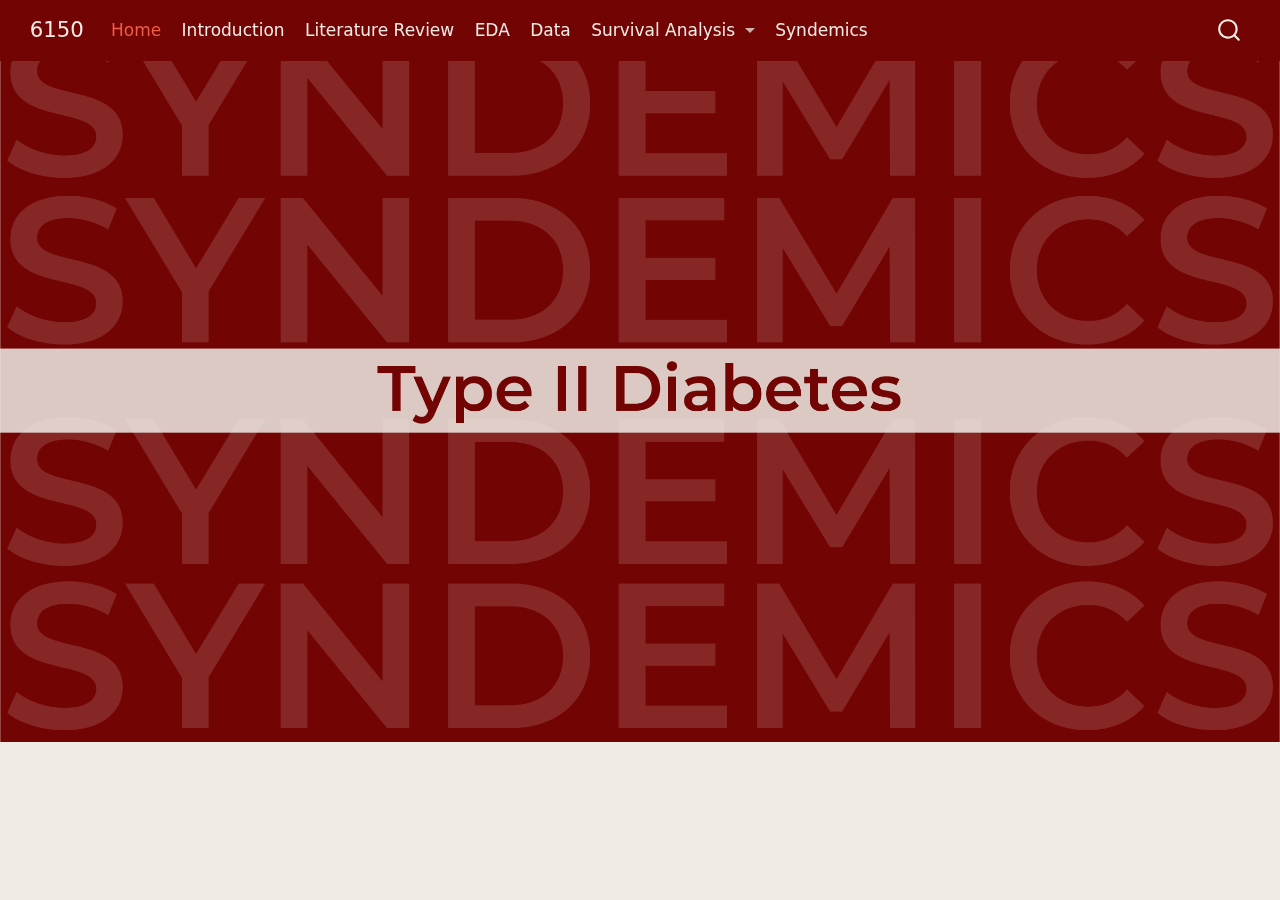
==== index.html @ aed1082f "initial website" ====
<!DOCTYPE html>
<html xmlns="http://www.w3.org/1999/xhtml" lang="en" xml:lang="en"><head>

<meta charset="utf-8">
<meta name="generator" content="quarto-1.4.553">

<meta name="viewport" content="width=device-width, initial-scale=1.0, user-scalable=yes">


<title>6150 - Full Page Image</title>
<style>
code{white-space: pre-wrap;}
span.smallcaps{font-variant: small-caps;}
div.columns{display: flex; gap: min(4vw, 1.5em);}
div.column{flex: auto; overflow-x: auto;}
div.hanging-indent{margin-left: 1.5em; text-indent: -1.5em;}
ul.task-list{list-style: none;}
ul.task-list li input[type="checkbox"] {
  width: 0.8em;
  margin: 0 0.8em 0.2em -1em; /* quarto-specific, see https://github.com/quarto-dev/quarto-cli/issues/4556 */ 
  vertical-align: middle;
}
</style>


<script src="site_libs/quarto-nav/quarto-nav.js"></script>
<script src="site_libs/quarto-nav/headroom.min.js"></script>
<script src="site_libs/clipboard/clipboard.min.js"></script>
<script src="site_libs/quarto-search/autocomplete.umd.js"></script>
<script src="site_libs/quarto-search/fuse.min.js"></script>
<script src="site_libs/quarto-search/quarto-search.js"></script>
<meta name="quarto:offset" content="./">
<script src="site_libs/quarto-html/quarto.js"></script>
<script src="site_libs/quarto-html/popper.min.js"></script>
<script src="site_libs/quarto-html/tippy.umd.min.js"></script>
<script src="site_libs/quarto-html/anchor.min.js"></script>
<link href="site_libs/quarto-html/tippy.css" rel="stylesheet">
<link href="site_libs/quarto-html/quarto-syntax-highlighting.css" rel="stylesheet" id="quarto-text-highlighting-styles">
<script src="site_libs/bootstrap/bootstrap.min.js"></script>
<link href="site_libs/bootstrap/bootstrap-icons.css" rel="stylesheet">
<link href="site_libs/bootstrap/bootstrap.min.css" rel="stylesheet" id="quarto-bootstrap" data-mode="light">
<script id="quarto-search-options" type="application/json">{
  "location": "navbar",
  "copy-button": false,
  "collapse-after": 3,
  "panel-placement": "end",
  "type": "overlay",
  "limit": 50,
  "keyboard-shortcut": [
    "f",
    "/",
    "s"
  ],
  "show-item-context": false,
  "language": {
    "search-no-results-text": "No results",
    "search-matching-documents-text": "matching documents",
    "search-copy-link-title": "Copy link to search",
    "search-hide-matches-text": "Hide additional matches",
    "search-more-match-text": "more match in this document",
    "search-more-matches-text": "more matches in this document",
    "search-clear-button-title": "Clear",
    "search-text-placeholder": "",
    "search-detached-cancel-button-title": "Cancel",
    "search-submit-button-title": "Submit",
    "search-label": "Search"
  }
}</script>


</head>

<body class="nav-fixed">

<div id="quarto-search-results"></div>
  <header id="quarto-header" class="headroom fixed-top">
    <nav class="navbar navbar-expand-lg " data-bs-theme="dark">
      <div class="navbar-container container-fluid">
      <div class="navbar-brand-container mx-auto">
    <a class="navbar-brand" href="./index.html">
    <span class="navbar-title">6150</span>
    </a>
  </div>
            <div id="quarto-search" class="" title="Search"></div>
          <button class="navbar-toggler" type="button" data-bs-toggle="collapse" data-bs-target="#navbarCollapse" aria-controls="navbarCollapse" aria-expanded="false" aria-label="Toggle navigation" onclick="if (window.quartoToggleHeadroom) { window.quartoToggleHeadroom(); }">
  <span class="navbar-toggler-icon"></span>
</button>
          <div class="collapse navbar-collapse" id="navbarCollapse">
            <ul class="navbar-nav navbar-nav-scroll me-auto">
  <li class="nav-item">
    <a class="nav-link active" href="./index.html" aria-current="page"> 
<span class="menu-text">Home</span></a>
  </li>  
  <li class="nav-item">
    <a class="nav-link" href="./introduction.html"> 
<span class="menu-text">Introduction</span></a>
  </li>  
  <li class="nav-item">
    <a class="nav-link" href="./lit_review.html"> 
<span class="menu-text">Literature Review</span></a>
  </li>  
  <li class="nav-item">
    <a class="nav-link" href="./eda.html"> 
<span class="menu-text">EDA</span></a>
  </li>  
  <li class="nav-item">
    <a class="nav-link" href="./data.html"> 
<span class="menu-text">Data</span></a>
  </li>  
  <li class="nav-item dropdown ">
    <a class="nav-link dropdown-toggle" href="#" id="nav-menu-survival-analysis" role="button" data-bs-toggle="dropdown" aria-expanded="false">
 <span class="menu-text">Survival Analysis</span>
    </a>
    <ul class="dropdown-menu" aria-labelledby="nav-menu-survival-analysis">    
        <li>
    <a class="dropdown-item" href="./survival_analysis/demographics_analysis.html">
 <span class="dropdown-text">Demographics Survival Analysis</span></a>
  </li>  
        <li>
    <a class="dropdown-item" href="./survival_analysis/health_behavior_survival.html">
 <span class="dropdown-text">Dietary Survival Analysis</span></a>
  </li>  
        <li>
    <a class="dropdown-item" href="./survival_analysis/questionnaire_analysis.html">
 <span class="dropdown-text">Questionnaire Survival Analysis</span></a>
  </li>  
        <li>
    <a class="dropdown-item" href="./survival_analysis/lab_analysis.html">
 <span class="dropdown-text">Laboratory Survival Analysis</span></a>
  </li>  
    </ul>
  </li>
  <li class="nav-item">
    <a class="nav-link" href="./syndemics.html"> 
<span class="menu-text">Syndemics</span></a>
  </li>  
</ul>
          </div> <!-- /navcollapse -->
          <div class="quarto-navbar-tools">
</div>
      </div> <!-- /container-fluid -->
    </nav>
</header>
<!-- content -->
<div id="quarto-content" class="quarto-container page-columns page-rows-contents page-layout-article page-navbar">
<!-- sidebar -->
<!-- margin-sidebar -->
    <div id="quarto-margin-sidebar" class="sidebar margin-sidebar">
        
    </div>
<!-- main -->
<main class="content" id="quarto-document-content">

<header id="title-block-header" class="quarto-title-block default">
<div class="quarto-title">
<h1 class="title">Full Page Image</h1>
</div>



<div class="quarto-title-meta">

    
  
    
  </div>
  


</header>


<div style="position: absolute; top: 0; left: 0; width: 100%; height: 100%; overflow: hidden;">
<p><img src="images/6150_website_header_4.png" alt="Full Page Image" style="width: 100%; height: 100%; object-fit: cover;"></p>
</div>



</main> <!-- /main -->
<script id="quarto-html-after-body" type="application/javascript">
window.document.addEventListener("DOMContentLoaded", function (event) {
  const toggleBodyColorMode = (bsSheetEl) => {
    const mode = bsSheetEl.getAttribute("data-mode");
    const bodyEl = window.document.querySelector("body");
    if (mode === "dark") {
      bodyEl.classList.add("quarto-dark");
      bodyEl.classList.remove("quarto-light");
    } else {
      bodyEl.classList.add("quarto-light");
      bodyEl.classList.remove("quarto-dark");
    }
  }
  const toggleBodyColorPrimary = () => {
    const bsSheetEl = window.document.querySelector("link#quarto-bootstrap");
    if (bsSheetEl) {
      toggleBodyColorMode(bsSheetEl);
    }
  }
  toggleBodyColorPrimary();  
  const icon = "";
  const anchorJS = new window.AnchorJS();
  anchorJS.options = {
    placement: 'right',
    icon: icon
  };
  anchorJS.add('.anchored');
  const isCodeAnnotation = (el) => {
    for (const clz of el.classList) {
      if (clz.startsWith('code-annotation-')) {                     
        return true;
      }
    }
    return false;
  }
  const clipboard = new window.ClipboardJS('.code-copy-button', {
    text: function(trigger) {
      const codeEl = trigger.previousElementSibling.cloneNode(true);
      for (const childEl of codeEl.children) {
        if (isCodeAnnotation(childEl)) {
          childEl.remove();
        }
      }
      return codeEl.innerText;
    }
  });
  clipboard.on('success', function(e) {
    // button target
    const button = e.trigger;
    // don't keep focus
    button.blur();
    // flash "checked"
    button.classList.add('code-copy-button-checked');
    var currentTitle = button.getAttribute("title");
    button.setAttribute("title", "Copied!");
    let tooltip;
    if (window.bootstrap) {
      button.setAttribute("data-bs-toggle", "tooltip");
      button.setAttribute("data-bs-placement", "left");
      button.setAttribute("data-bs-title", "Copied!");
      tooltip = new bootstrap.Tooltip(button, 
        { trigger: "manual", 
          customClass: "code-copy-button-tooltip",
          offset: [0, -8]});
      tooltip.show();    
    }
    setTimeout(function() {
      if (tooltip) {
        tooltip.hide();
        button.removeAttribute("data-bs-title");
        button.removeAttribute("data-bs-toggle");
        button.removeAttribute("data-bs-placement");
      }
      button.setAttribute("title", currentTitle);
      button.classList.remove('code-copy-button-checked');
    }, 1000);
    // clear code selection
    e.clearSelection();
  });
    var localhostRegex = new RegExp(/^(?:http|https):\/\/localhost\:?[0-9]*\//);
    var mailtoRegex = new RegExp(/^mailto:/);
      var filterRegex = new RegExp('/' + window.location.host + '/');
    var isInternal = (href) => {
        return filterRegex.test(href) || localhostRegex.test(href) || mailtoRegex.test(href);
    }
    // Inspect non-navigation links and adorn them if external
 	var links = window.document.querySelectorAll('a[href]:not(.nav-link):not(.navbar-brand):not(.toc-action):not(.sidebar-link):not(.sidebar-item-toggle):not(.pagination-link):not(.no-external):not([aria-hidden]):not(.dropdown-item):not(.quarto-navigation-tool)');
    for (var i=0; i<links.length; i++) {
      const link = links[i];
      if (!isInternal(link.href)) {
        // undo the damage that might have been done by quarto-nav.js in the case of
        // links that we want to consider external
        if (link.dataset.originalHref !== undefined) {
          link.href = link.dataset.originalHref;
        }
      }
    }
  function tippyHover(el, contentFn, onTriggerFn, onUntriggerFn) {
    const config = {
      allowHTML: true,
      maxWidth: 500,
      delay: 100,
      arrow: false,
      appendTo: function(el) {
          return el.parentElement;
      },
      interactive: true,
      interactiveBorder: 10,
      theme: 'quarto',
      placement: 'bottom-start',
    };
    if (contentFn) {
      config.content = contentFn;
    }
    if (onTriggerFn) {
      config.onTrigger = onTriggerFn;
    }
    if (onUntriggerFn) {
      config.onUntrigger = onUntriggerFn;
    }
    window.tippy(el, config); 
  }
  const noterefs = window.document.querySelectorAll('a[role="doc-noteref"]');
  for (var i=0; i<noterefs.length; i++) {
    const ref = noterefs[i];
    tippyHover(ref, function() {
      // use id or data attribute instead here
      let href = ref.getAttribute('data-footnote-href') || ref.getAttribute('href');
      try { href = new URL(href).hash; } catch {}
      const id = href.replace(/^#\/?/, "");
      const note = window.document.getElementById(id);
      if (note) {
        return note.innerHTML;
      } else {
        return "";
      }
    });
  }
  const xrefs = window.document.querySelectorAll('a.quarto-xref');
  const processXRef = (id, note) => {
    // Strip column container classes
    const stripColumnClz = (el) => {
      el.classList.remove("page-full", "page-columns");
      if (el.children) {
        for (const child of el.children) {
          stripColumnClz(child);
        }
      }
    }
    stripColumnClz(note)
    if (id === null || id.startsWith('sec-')) {
      // Special case sections, only their first couple elements
      const container = document.createElement("div");
      if (note.children && note.children.length > 2) {
        container.appendChild(note.children[0].cloneNode(true));
        for (let i = 1; i < note.children.length; i++) {
          const child = note.children[i];
          if (child.tagName === "P" && child.innerText === "") {
            continue;
          } else {
            container.appendChild(child.cloneNode(true));
            break;
          }
        }
        if (window.Quarto?.typesetMath) {
          window.Quarto.typesetMath(container);
        }
        return container.innerHTML
      } else {
        if (window.Quarto?.typesetMath) {
          window.Quarto.typesetMath(note);
        }
        return note.innerHTML;
      }
    } else {
      // Remove any anchor links if they are present
      const anchorLink = note.querySelector('a.anchorjs-link');
      if (anchorLink) {
        anchorLink.remove();
      }
      if (window.Quarto?.typesetMath) {
        window.Quarto.typesetMath(note);
      }
      // TODO in 1.5, we should make sure this works without a callout special case
      if (note.classList.contains("callout")) {
        return note.outerHTML;
      } else {
        return note.innerHTML;
      }
    }
  }
  for (var i=0; i<xrefs.length; i++) {
    const xref = xrefs[i];
    tippyHover(xref, undefined, function(instance) {
      instance.disable();
      let url = xref.getAttribute('href');
      let hash = undefined; 
      if (url.startsWith('#')) {
        hash = url;
      } else {
        try { hash = new URL(url).hash; } catch {}
      }
      if (hash) {
        const id = hash.replace(/^#\/?/, "");
        const note = window.document.getElementById(id);
        if (note !== null) {
          try {
            const html = processXRef(id, note.cloneNode(true));
            instance.setContent(html);
          } finally {
            instance.enable();
            instance.show();
          }
        } else {
          // See if we can fetch this
          fetch(url.split('#')[0])
          .then(res => res.text())
          .then(html => {
            const parser = new DOMParser();
            const htmlDoc = parser.parseFromString(html, "text/html");
            const note = htmlDoc.getElementById(id);
            if (note !== null) {
              const html = processXRef(id, note);
              instance.setContent(html);
            } 
          }).finally(() => {
            instance.enable();
            instance.show();
          });
        }
      } else {
        // See if we can fetch a full url (with no hash to target)
        // This is a special case and we should probably do some content thinning / targeting
        fetch(url)
        .then(res => res.text())
        .then(html => {
          const parser = new DOMParser();
          const htmlDoc = parser.parseFromString(html, "text/html");
          const note = htmlDoc.querySelector('main.content');
          if (note !== null) {
            // This should only happen for chapter cross references
            // (since there is no id in the URL)
            // remove the first header
            if (note.children.length > 0 && note.children[0].tagName === "HEADER") {
              note.children[0].remove();
            }
            const html = processXRef(null, note);
            instance.setContent(html);
          } 
        }).finally(() => {
          instance.enable();
          instance.show();
        });
      }
    }, function(instance) {
    });
  }
      let selectedAnnoteEl;
      const selectorForAnnotation = ( cell, annotation) => {
        let cellAttr = 'data-code-cell="' + cell + '"';
        let lineAttr = 'data-code-annotation="' +  annotation + '"';
        const selector = 'span[' + cellAttr + '][' + lineAttr + ']';
        return selector;
      }
      const selectCodeLines = (annoteEl) => {
        const doc = window.document;
        const targetCell = annoteEl.getAttribute("data-target-cell");
        const targetAnnotation = annoteEl.getAttribute("data-target-annotation");
        const annoteSpan = window.document.querySelector(selectorForAnnotation(targetCell, targetAnnotation));
        const lines = annoteSpan.getAttribute("data-code-lines").split(",");
        const lineIds = lines.map((line) => {
          return targetCell + "-" + line;
        })
        let top = null;
        let height = null;
        let parent = null;
        if (lineIds.length > 0) {
            //compute the position of the single el (top and bottom and make a div)
            const el = window.document.getElementById(lineIds[0]);
            top = el.offsetTop;
            height = el.offsetHeight;
            parent = el.parentElement.parentElement;
          if (lineIds.length > 1) {
            const lastEl = window.document.getElementById(lineIds[lineIds.length - 1]);
            const bottom = lastEl.offsetTop + lastEl.offsetHeight;
            height = bottom - top;
          }
          if (top !== null && height !== null && parent !== null) {
            // cook up a div (if necessary) and position it 
            let div = window.document.getElementById("code-annotation-line-highlight");
            if (div === null) {
              div = window.document.createElement("div");
              div.setAttribute("id", "code-annotation-line-highlight");
              div.style.position = 'absolute';
              parent.appendChild(div);
            }
            div.style.top = top - 2 + "px";
            div.style.height = height + 4 + "px";
            div.style.left = 0;
            let gutterDiv = window.document.getElementById("code-annotation-line-highlight-gutter");
            if (gutterDiv === null) {
              gutterDiv = window.document.createElement("div");
              gutterDiv.setAttribute("id", "code-annotation-line-highlight-gutter");
              gutterDiv.style.position = 'absolute';
              const codeCell = window.document.getElementById(targetCell);
              const gutter = codeCell.querySelector('.code-annotation-gutter');
              gutter.appendChild(gutterDiv);
            }
            gutterDiv.style.top = top - 2 + "px";
            gutterDiv.style.height = height + 4 + "px";
          }
          selectedAnnoteEl = annoteEl;
        }
      };
      const unselectCodeLines = () => {
        const elementsIds = ["code-annotation-line-highlight", "code-annotation-line-highlight-gutter"];
        elementsIds.forEach((elId) => {
          const div = window.document.getElementById(elId);
          if (div) {
            div.remove();
          }
        });
        selectedAnnoteEl = undefined;
      };
        // Handle positioning of the toggle
    window.addEventListener(
      "resize",
      throttle(() => {
        elRect = undefined;
        if (selectedAnnoteEl) {
          selectCodeLines(selectedAnnoteEl);
        }
      }, 10)
    );
    function throttle(fn, ms) {
    let throttle = false;
    let timer;
      return (...args) => {
        if(!throttle) { // first call gets through
            fn.apply(this, args);
            throttle = true;
        } else { // all the others get throttled
            if(timer) clearTimeout(timer); // cancel #2
            timer = setTimeout(() => {
              fn.apply(this, args);
              timer = throttle = false;
            }, ms);
        }
      };
    }
      // Attach click handler to the DT
      const annoteDls = window.document.querySelectorAll('dt[data-target-cell]');
      for (const annoteDlNode of annoteDls) {
        annoteDlNode.addEventListener('click', (event) => {
          const clickedEl = event.target;
          if (clickedEl !== selectedAnnoteEl) {
            unselectCodeLines();
            const activeEl = window.document.querySelector('dt[data-target-cell].code-annotation-active');
            if (activeEl) {
              activeEl.classList.remove('code-annotation-active');
            }
            selectCodeLines(clickedEl);
            clickedEl.classList.add('code-annotation-active');
          } else {
            // Unselect the line
            unselectCodeLines();
            clickedEl.classList.remove('code-annotation-active');
          }
        });
      }
  const findCites = (el) => {
    const parentEl = el.parentElement;
    if (parentEl) {
      const cites = parentEl.dataset.cites;
      if (cites) {
        return {
          el,
          cites: cites.split(' ')
        };
      } else {
        return findCites(el.parentElement)
      }
    } else {
      return undefined;
    }
  };
  var bibliorefs = window.document.querySelectorAll('a[role="doc-biblioref"]');
  for (var i=0; i<bibliorefs.length; i++) {
    const ref = bibliorefs[i];
    const citeInfo = findCites(ref);
    if (citeInfo) {
      tippyHover(citeInfo.el, function() {
        var popup = window.document.createElement('div');
        citeInfo.cites.forEach(function(cite) {
          var citeDiv = window.document.createElement('div');
          citeDiv.classList.add('hanging-indent');
          citeDiv.classList.add('csl-entry');
          var biblioDiv = window.document.getElementById('ref-' + cite);
          if (biblioDiv) {
            citeDiv.innerHTML = biblioDiv.innerHTML;
          }
          popup.appendChild(citeDiv);
        });
        return popup.innerHTML;
      });
    }
  }
});
</script>
</div> <!-- /content -->




</body></html>
---- site_libs/quarto-html/tippy.css ----
.tippy-box[data-animation=fade][data-state=hidden]{opacity:0}[data-tippy-root]{max-width:calc(100vw - 10px)}.tippy-box{position:relative;background-color:#333;color:#fff;border-radius:4px;font-size:14px;line-height:1.4;white-space:normal;outline:0;transition-property:transform,visibility,opacity}.tippy-box[data-placement^=top]>.tippy-arrow{bottom:0}.tippy-box[data-placement^=top]>.tippy-arrow:before{bottom:-7px;left:0;border-width:8px 8px 0;border-top-color:initial;transform-origin:center top}.tippy-box[data-placement^=bottom]>.tippy-arrow{top:0}.tippy-box[data-placement^=bottom]>.tippy-arrow:before{top:-7px;left:0;border-width:0 8px 8px;border-bottom-color:initial;transform-origin:center bottom}.tippy-box[data-placement^=left]>.tippy-arrow{right:0}.tippy-box[data-placement^=left]>.tippy-arrow:before{border-width:8px 0 8px 8px;border-left-color:initial;right:-7px;transform-origin:center left}.tippy-box[data-placement^=right]>.tippy-arrow{left:0}.tippy-box[data-placement^=right]>.tippy-arrow:before{left:-7px;border-width:8px 8px 8px 0;border-right-color:initial;transform-origin:center right}.tippy-box[data-inertia][data-state=visible]{transition-timing-function:cubic-bezier(.54,1.5,.38,1.11)}.tippy-arrow{width:16px;height:16px;color:#333}.tippy-arrow:before{content:"";position:absolute;border-color:transparent;border-style:solid}.tippy-content{position:relative;padding:5px 9px;z-index:1}
---- site_libs/quarto-html/quarto-syntax-highlighting.css ----
/* quarto syntax highlight colors */
:root {
  --quarto-hl-ot-color: #003B4F;
  --quarto-hl-at-color: #657422;
  --quarto-hl-ss-color: #20794D;
  --quarto-hl-an-color: #5E5E5E;
  --quarto-hl-fu-color: #4758AB;
  --quarto-hl-st-color: #20794D;
  --quarto-hl-cf-color: #003B4F;
  --quarto-hl-op-color: #5E5E5E;
  --quarto-hl-er-color: #AD0000;
  --quarto-hl-bn-color: #AD0000;
  --quarto-hl-al-color: #AD0000;
  --quarto-hl-va-color: #111111;
  --quarto-hl-bu-color: inherit;
  --quarto-hl-ex-color: inherit;
  --quarto-hl-pp-color: #AD0000;
  --quarto-hl-in-color: #5E5E5E;
  --quarto-hl-vs-color: #20794D;
  --quarto-hl-wa-color: #5E5E5E;
  --quarto-hl-do-color: #5E5E5E;
  --quarto-hl-im-color: #00769E;
  --quarto-hl-ch-color: #20794D;
  --quarto-hl-dt-color: #AD0000;
  --quarto-hl-fl-color: #AD0000;
  --quarto-hl-co-color: #5E5E5E;
  --quarto-hl-cv-color: #5E5E5E;
  --quarto-hl-cn-color: #8f5902;
  --quarto-hl-sc-color: #5E5E5E;
  --quarto-hl-dv-color: #AD0000;
  --quarto-hl-kw-color: #003B4F;
}

/* other quarto variables */
:root {
  --quarto-font-monospace: SFMono-Regular, Menlo, Monaco, Consolas, "Liberation Mono", "Courier New", monospace;
}

pre > code.sourceCode > span {
  color: #003B4F;
}

code span {
  color: #003B4F;
}

code.sourceCode > span {
  color: #003B4F;
}

div.sourceCode,
div.sourceCode pre.sourceCode {
  color: #003B4F;
}

code span.ot {
  color: #003B4F;
  font-style: inherit;
}

code span.at {
  color: #657422;
  font-style: inherit;
}

code span.ss {
  color: #20794D;
  font-style: inherit;
}

code span.an {
  color: #5E5E5E;
  font-style: inherit;
}

code span.fu {
  color: #4758AB;
  font-style: inherit;
}

code span.st {
  color: #20794D;
  font-style: inherit;
}

code span.cf {
  color: #003B4F;
  font-style: inherit;
}

code span.op {
  color: #5E5E5E;
  font-style: inherit;
}

code span.er {
  color: #AD0000;
  font-style: inherit;
}

code span.bn {
  color: #AD0000;
  font-style: inherit;
}

code span.al {
  color: #AD0000;
  font-style: inherit;
}

code span.va {
  color: #111111;
  font-style: inherit;
}

code span.bu {
  font-style: inherit;
}

code span.ex {
  font-style: inherit;
}

code span.pp {
  color: #AD0000;
  font-style: inherit;
}

code span.in {
  color: #5E5E5E;
  font-style: inherit;
}

code span.vs {
  color: #20794D;
  font-style: inherit;
}

code span.wa {
  color: #5E5E5E;
  font-style: italic;
}

code span.do {
  color: #5E5E5E;
  font-style: italic;
}

code span.im {
  color: #00769E;
  font-style: inherit;
}

code span.ch {
  color: #20794D;
  font-style: inherit;
}

code span.dt {
  color: #AD0000;
  font-style: inherit;
}

code span.fl {
  color: #AD0000;
  font-style: inherit;
}

code span.co {
  color: #5E5E5E;
  font-style: inherit;
}

code span.cv {
  color: #5E5E5E;
  font-style: italic;
}

code span.cn {
  color: #8f5902;
  font-style: inherit;
}

code span.sc {
  color: #5E5E5E;
  font-style: inherit;
}

code span.dv {
  color: #AD0000;
  font-style: inherit;
}

code span.kw {
  color: #003B4F;
  font-style: inherit;
}

.prevent-inlining {
  content: "</";
}

/*# sourceMappingURL=debc5d5d77c3f9108843748ff7464032.css.map */
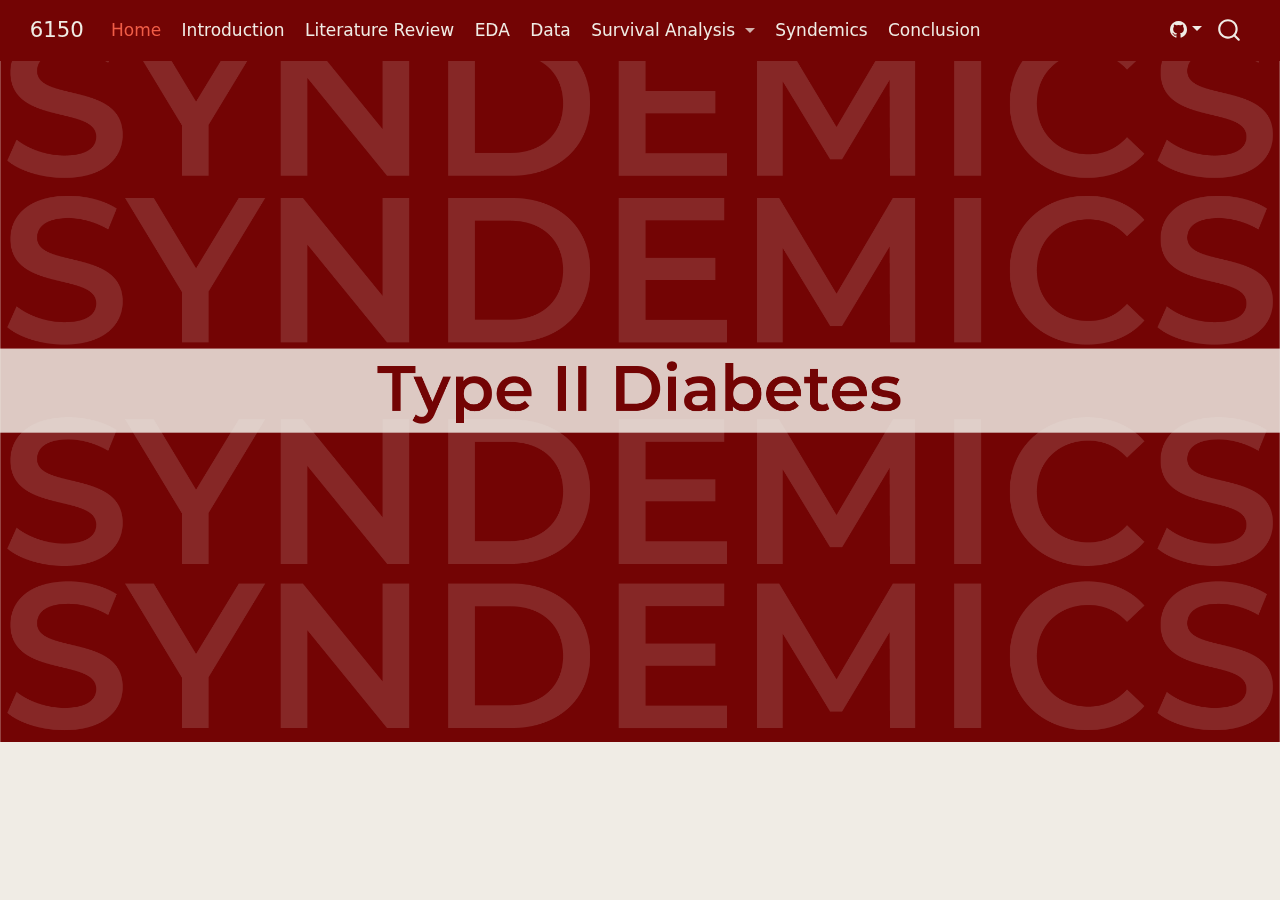
==== commit 30620880: "pres ready html" ====
--- a/index.html
+++ b/index.html
@@ -2,7 +2,7 @@
 <html xmlns="http://www.w3.org/1999/xhtml" lang="en" xml:lang="en"><head>
 
 <meta charset="utf-8">
-<meta name="generator" content="quarto-1.4.553">
+<meta name="generator" content="quarto-1.4.549">
 
 <meta name="viewport" content="width=device-width, initial-scale=1.0, user-scalable=yes">
 
@@ -131,12 +131,26 @@
     </ul>
   </li>
   <li class="nav-item">
-    <a class="nav-link" href="./syndemics.html"> 
+    <a class="nav-link" href="./syndemic_analysis.html"> 
 <span class="menu-text">Syndemics</span></a>
+  </li>  
+  <li class="nav-item">
+    <a class="nav-link" href="./conclusion.html"> 
+<span class="menu-text">Conclusion</span></a>
   </li>  
 </ul>
           </div> <!-- /navcollapse -->
           <div class="quarto-navbar-tools">
+    <div class="dropdown">
+      <a href="" title="" id="quarto-navigation-tool-dropdown-0" class="quarto-navigation-tool dropdown-toggle px-1" data-bs-toggle="dropdown" aria-expanded="false" aria-label=""><i class="bi bi-github"></i></a>
+      <ul class="dropdown-menu dropdown-menu-end" aria-labelledby="quarto-navigation-tool-dropdown-0">
+          <li>
+            <a class="dropdown-item quarto-navbar-tools-item" href="https://github.com/gu-dsan6150/fall-2024-project-team-01">
+            Github Repo
+            </a>
+          </li>
+      </ul>
+    </div>
 </div>
       </div> <!-- /container-fluid -->
     </nav>
@@ -256,24 +270,6 @@
     // clear code selection
     e.clearSelection();
   });
-    var localhostRegex = new RegExp(/^(?:http|https):\/\/localhost\:?[0-9]*\//);
-    var mailtoRegex = new RegExp(/^mailto:/);
-      var filterRegex = new RegExp('/' + window.location.host + '/');
-    var isInternal = (href) => {
-        return filterRegex.test(href) || localhostRegex.test(href) || mailtoRegex.test(href);
-    }
-    // Inspect non-navigation links and adorn them if external
- 	var links = window.document.querySelectorAll('a[href]:not(.nav-link):not(.navbar-brand):not(.toc-action):not(.sidebar-link):not(.sidebar-item-toggle):not(.pagination-link):not(.no-external):not([aria-hidden]):not(.dropdown-item):not(.quarto-navigation-tool)');
-    for (var i=0; i<links.length; i++) {
-      const link = links[i];
-      if (!isInternal(link.href)) {
-        // undo the damage that might have been done by quarto-nav.js in the case of
-        // links that we want to consider external
-        if (link.dataset.originalHref !== undefined) {
-          link.href = link.dataset.originalHref;
-        }
-      }
-    }
   function tippyHover(el, contentFn, onTriggerFn, onUntriggerFn) {
     const config = {
       allowHTML: true,
@@ -308,11 +304,7 @@
       try { href = new URL(href).hash; } catch {}
       const id = href.replace(/^#\/?/, "");
       const note = window.document.getElementById(id);
-      if (note) {
-        return note.innerHTML;
-      } else {
-        return "";
-      }
+      return note.innerHTML;
     });
   }
   const xrefs = window.document.querySelectorAll('a.quarto-xref');
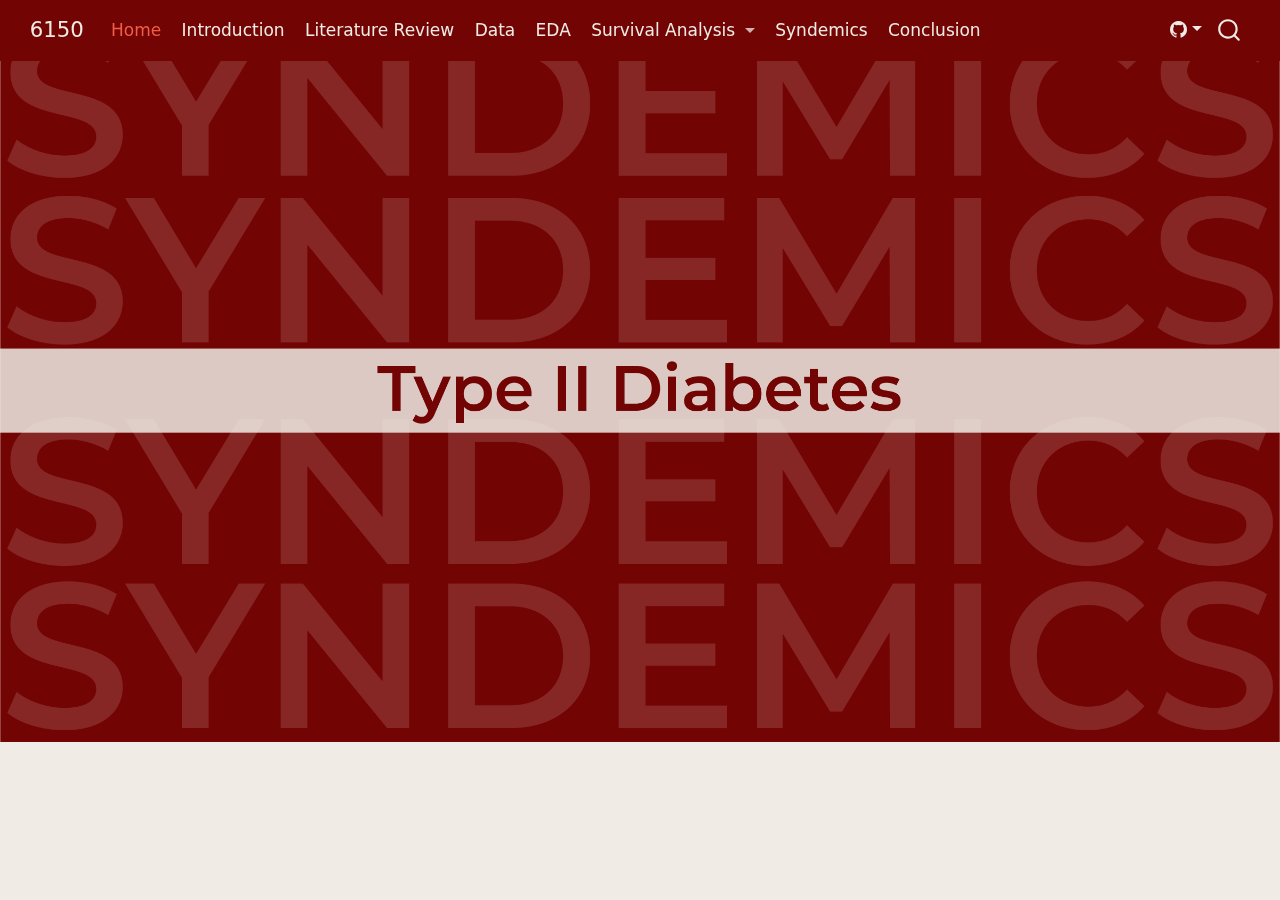
==== commit 0bc0e5da: "last min pres website" ====
--- a/index.html
+++ b/index.html
@@ -2,7 +2,7 @@
 <html xmlns="http://www.w3.org/1999/xhtml" lang="en" xml:lang="en"><head>
 
 <meta charset="utf-8">
-<meta name="generator" content="quarto-1.4.549">
+<meta name="generator" content="quarto-1.4.553">
 
 <meta name="viewport" content="width=device-width, initial-scale=1.0, user-scalable=yes">
 
@@ -100,12 +100,12 @@
 <span class="menu-text">Literature Review</span></a>
   </li>  
   <li class="nav-item">
+    <a class="nav-link" href="./data.html"> 
+<span class="menu-text">Data</span></a>
+  </li>  
+  <li class="nav-item">
     <a class="nav-link" href="./eda.html"> 
 <span class="menu-text">EDA</span></a>
-  </li>  
-  <li class="nav-item">
-    <a class="nav-link" href="./data.html"> 
-<span class="menu-text">Data</span></a>
   </li>  
   <li class="nav-item dropdown ">
     <a class="nav-link dropdown-toggle" href="#" id="nav-menu-survival-analysis" role="button" data-bs-toggle="dropdown" aria-expanded="false">
@@ -143,7 +143,7 @@
           <div class="quarto-navbar-tools">
     <div class="dropdown">
       <a href="" title="" id="quarto-navigation-tool-dropdown-0" class="quarto-navigation-tool dropdown-toggle px-1" data-bs-toggle="dropdown" aria-expanded="false" aria-label=""><i class="bi bi-github"></i></a>
-      <ul class="dropdown-menu dropdown-menu-end" aria-labelledby="quarto-navigation-tool-dropdown-0">
+      <ul class="dropdown-menu" aria-labelledby="quarto-navigation-tool-dropdown-0">
           <li>
             <a class="dropdown-item quarto-navbar-tools-item" href="https://github.com/gu-dsan6150/fall-2024-project-team-01">
             Github Repo
@@ -270,6 +270,24 @@
     // clear code selection
     e.clearSelection();
   });
+    var localhostRegex = new RegExp(/^(?:http|https):\/\/localhost\:?[0-9]*\//);
+    var mailtoRegex = new RegExp(/^mailto:/);
+      var filterRegex = new RegExp('/' + window.location.host + '/');
+    var isInternal = (href) => {
+        return filterRegex.test(href) || localhostRegex.test(href) || mailtoRegex.test(href);
+    }
+    // Inspect non-navigation links and adorn them if external
+ 	var links = window.document.querySelectorAll('a[href]:not(.nav-link):not(.navbar-brand):not(.toc-action):not(.sidebar-link):not(.sidebar-item-toggle):not(.pagination-link):not(.no-external):not([aria-hidden]):not(.dropdown-item):not(.quarto-navigation-tool)');
+    for (var i=0; i<links.length; i++) {
+      const link = links[i];
+      if (!isInternal(link.href)) {
+        // undo the damage that might have been done by quarto-nav.js in the case of
+        // links that we want to consider external
+        if (link.dataset.originalHref !== undefined) {
+          link.href = link.dataset.originalHref;
+        }
+      }
+    }
   function tippyHover(el, contentFn, onTriggerFn, onUntriggerFn) {
     const config = {
       allowHTML: true,
@@ -304,7 +322,11 @@
       try { href = new URL(href).hash; } catch {}
       const id = href.replace(/^#\/?/, "");
       const note = window.document.getElementById(id);
-      return note.innerHTML;
+      if (note) {
+        return note.innerHTML;
+      } else {
+        return "";
+      }
     });
   }
   const xrefs = window.document.querySelectorAll('a.quarto-xref');
